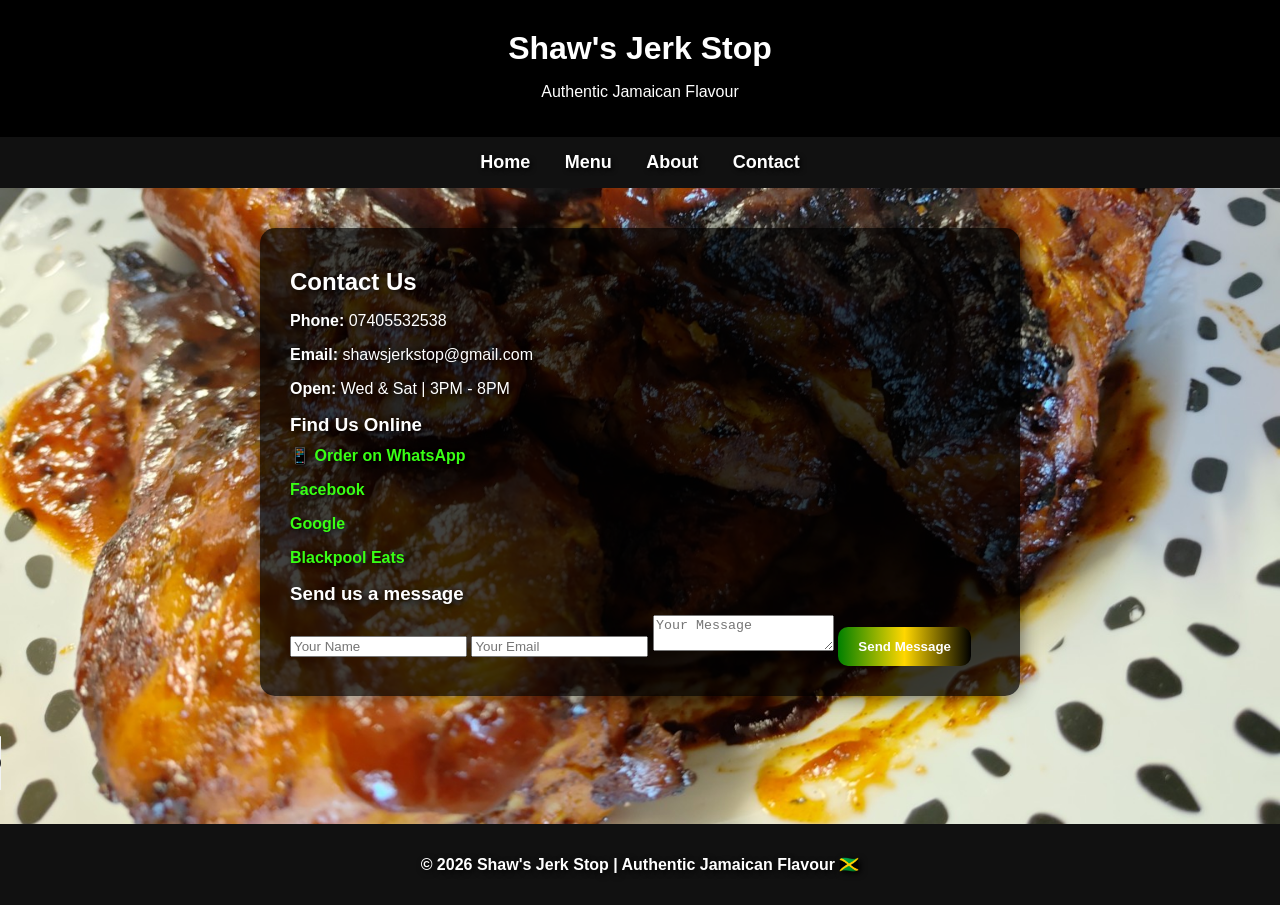
==== contact.html @ 75566e00 "Add files via upload" ====
<!DOCTYPE html>
<html lang="en">
<head>
  <meta charset="UTF-8">
  <title>Contact - Shaw's Jerk Stop</title>

  <link rel="stylesheet" href="style.css">
  
</head>

<body>

<header>
  <h1>Shaw's Jerk Stop</h1>
  <p>Authentic Jamaican Flavour</p>
</header>

<nav>
  <a href="index.html">Home</a>
  <a href="menu.html">Menu</a>
  <a href="about.html">About</a>
  <a href="contact.html">Contact</a>
</nav>

<div class="content">
  <h2>Contact Us</h2>

  <p><strong>Phone:</strong> 07405532538</p>
  <p><strong>Email:</strong> shawsjerkstop@gmail.com</p>
  <p><strong>Open:</strong> Wed & Sat | 3PM - 8PM</p>

<h3>Find Us Online</h3>

<a href="https://wa.me/447405532538" target="_blank">
📱 Order on WhatsApp
</a>

<p>
  <a href="https://facebook.com" target="_blank">Facebook</a>
</p>

<p>
  <a href="https://google.com" target="_blank">Google</a>
</p>

<p>
  <a href="https://blackpooleats.com" target="_blank">Blackpool Eats</a>
</p>

  <h3>Send us a message</h3>

  <input type="text" placeholder="Your Name">
  <input type="email" placeholder="Your Email">
  <textarea placeholder="Your Message"></textarea>

  <button>Send Message</button>
</div>

<audio controls>
    <source src="reggae.mp3" type="audio/mpeg">
</audio>

<footer>
    <p>© 2026 Shaw's Jerk Stop | Authentic Jamaican Flavour 🇯🇲</p>
</footer>

</body>
</html>
---- style.css ----
/* GENERAL */

body {
    margin: 0;
    font-family: Arial, sans-serif;
    background-image: url("jerkchicken.jpg");
background-size: cover;
background-position: center;
background-attachment: fixed;
color: white;
text-shadow: 2px 2px 5px black;
}

/* HEADER */
header {
  background: black;
  color: white;
  text-align: center;
  padding: 20px;
}

header img {
  width: 120px;
}

/* NAV BAR */
nav {
    background: #111;
    padding: 15px;
    text-align: center;
    position: sticky;
    top: 0;
    z-index: 1000;
}

nav a {
    color: white;
    text-decoration: none;
    margin: 15px;
    font-size: 18px;
    font-weight: bold;
    transition: 0.3s;
}

nav a:hover {
    color: #ff5c8a;
}

/* PAGE CONTENT (for About & Contact pages) */
.content {
  padding: 30px;
  max-width: 600px;
  margin: auto;
}

.content a {
    color: #39ff14;
    font-weight: bold;
    text-decoration: none;
}

.content a:hover {
    color: #ffd700;
    text-decoration: underline;
}

.content {
    background: rgba(0, 0, 0, 0.75);
    padding: 30px;
    max-width: 700px;
    margin: 40px auto;
    border-radius: 15px;
    color: white;
    box-shadow: 0 0 20px rgba(0,0,0,0.6);
}

h1, h2, h3, p {
    text-shadow: 2px 2px 6px black;
}

.about-container {
    background: rgba(0, 0, 0, 0.65);
    padding: 20px;
    border-radius: 15px;
    width: 80%;
    margin: auto;
}

/* SECTIONS */
section {
  padding: 20px;
}

/* MENU LAYOUT */
.menu {
    display: flex;
    gap: 25px;
    overflow-x: auto;
    scroll-behavior: smooth;
    padding: 20px;
}

.menu::-webkit-scrollbar {
    height: 10px;
}

.menu::-webkit-scrollbar-thumb {
    background: #ff5c8a;
    border-radius: 10px;
}

/* MENU CARDS */
.card {
  background: white;
  padding: 10px;
  border-radius: 10px;
  width: 250px;
  text-align: center;
  box-shadow: 0 0 15px rgba(0,0,0,0.6);
}

.card h3 {
    color: black;
    font-size: 24px;
    font-weight: bold;
}

.card p {
    color: #222;
    font-size: 18px;
    font-weight: bold;
}

/* IMAGES */
img {
  width: 100%;
  height: auto;
  border-radius: 10px;
}

/* HEADINGS */
h1, h2, h3 {
  margin: 10px 0;
}

/* BUTTONS */
button {
  background: #ff6b6b;
  border: none;
  padding: 10px;
  color: white;
  cursor: pointer;
  border-radius: 5px;
}

button:hover {
  background: #e05555;
}

/* FOOTER */
footer {
  background: black;
  color: white;
  text-align: center;
  padding: 10px;
}

.menu-image {
  width: 100%;
  max-width: 600px;
  display: block;
  margin: 20px auto 40px auto;
  border-radius: 10px;
  box-shadow: 0 4px 12px rgba(0, 0, 0, 0.2);
}
.carousel {
    width: 100%;
    height: 400px;
    overflow: hidden;
    position: relative;
}

.carousel img {
    width: 100%;
    height: 400px;
    object-fit: cover;
}

.hero-text {
    position: absolute;
    top: 50%;
    left: 50%;
    transform: translate(-50%, -50%);
    color: white;
    text-align: center;
    background: rgba(0,0,0,0.5);
    padding: 20px;
    border-radius: 10px;
}

.hero-text h1 {
    font-size: 50px;
}

.hero-text p {
    font-size: 24px;
}

.carousel {
    position: relative;
    width: 100%;
    height: 500px;
    overflow: hidden;
}

.carousel img {
    width: 100%;
    height: 500px;
    object-fit: cover;
    transition: opacity 1s ease-in-out;
}

.hero-text {
    position: absolute;
    top: 50%;
    left: 50%;
    transform: translate(-50%, -50%);
    background: rgba(0,0,0,0.6);
    padding: 25px;
    border-radius: 12px;
    text-align: center;
    color: white;
}

.hero-text h1 {
    font-size: 48px;
    margin-bottom: 10px;
}

.hero-text p {
    font-size: 24px;
}

nav a {
    transition: 0.3s;
}

nav a:hover {
    color: gold;
}

.card {
    transition: transform 0.3s;
}


.card {
    background: white;
    padding: 15px;
    border-radius: 15px;
    width: 280px;
    min-width: 280px;
    text-align: center;
    transition: transform 0.4s ease;
}

.card:hover {
    transform: rotate(3deg) scale(1.05);
}

.card img {
    width: 100%;
    height: 220px;
    object-fit: cover;
    border-radius: 12px;
}

.card:hover img {
    transform: scale(1.08);
}

button {
    background: #ff5c8a;
    color: white;
    border: none;
    padding: 10px 16px;
    border-radius: 8px;
    cursor: pointer;
    transition: 0.3s;
}

button:hover {
    background: #ff2f68;
    transform: scale(1.1);
}

button:hover {
    transform: scale(1.05);
    box-shadow: 0 0 15px lime;
}

.whatsapp-btn {
    position: fixed;
    bottom: 20px;
    right: 20px;
    background: #25D366;
    color: white;
    padding: 15px 25px;
    border-radius: 50px;
    text-decoration: none;
    font-weight: bold;
    box-shadow: 0 0 15px rgba(0,0,0,0.4);
    transition: 0.3s;
}

.whatsapp-btn:hover {
    transform: scale(1.1);
    background: #1ebe5d;
}

#cart {
    background: rgba(0,0,0,0.8);
    color: white;
    padding: 20px;
    margin: 30px auto;
    width: 80%;
    border-radius: 15px;
    text-align: center;
    box-shadow: 0 0 15px #ffcd16;
}

#cart input {
    width: 80%;
    padding: 12px;
    margin: 10px;
    border: none;
    border-radius: 10px;
    font-size: 16px;
}

.checkout-btn {
    background: #25D366;
    color: white;
    border: none;
    padding: 15px 25px;
    border-radius: 12px;
    font-size: 18px;
    cursor: pointer;
    transition: 0.3s;
}

.checkout-btn:hover {
    transform: scale(1.08);
    background: #1ebe5d;
}

button:hover {
    transform: scale(1.1) rotate(-2deg);
    background: linear-gradient(
        45deg,
        #009b3a,
        #ffcd00,
        #000000
    );

    color: white;

    box-shadow: 0 0 20px #ffcd00;

    transition: 0.4s ease;
}

.card:hover {
    transform: translateY(-10px) scale(1.05);

    box-shadow:
    0 0 15px #009b3a,
    0 0 25px #ffcd00;

    transition: 0.4s;
}#reviews {
    padding: 40px;
    text-align: center;
}

.review-card {
    background: #1f1f1f;
    color: white;
    margin: 20px auto;
    padding: 20px;
    border-radius: 12px;
    width: 60%;
    box-shadow: 0 0 15px rgba(0,0,0,0.4);
    transition: 0.3s;
}

.review-card:hover {
    transform: scale(1.05);
    background: linear-gradient(to right, green, gold, black);
}button {
    background: linear-gradient(to right, green, gold, black);
    color: white;
    border: none;
    padding: 12px 20px;
    margin-top: 10px;
    border-radius: 10px;
    cursor: pointer;
    font-weight: bold;
    transition: 0.3s;
}

button:hover {
    transform: scale(1.1);
    box-shadow: 0 0 20px gold;
}

.hero-text {
    background: rgba(0, 0, 0, 0.6);
    padding: 20px;
    border-radius: 15px;
    display: inline-block;
}

footer {
    background: #111;
    color: white;
    text-align: center;
    padding: 15px;
    margin-top: 30px;
    font-weight: bold;
}

#reviews {
    text-align: center;
    padding: 30px;
}

.review-card {
    background: rgba(0,0,0,0.75);
    color: white;
    padding: 20px;
    margin: 20px auto;
    width: 70%;
    border-radius: 15px;
    box-shadow: 0 0 15px rgba(0,0,0,0.5);
}
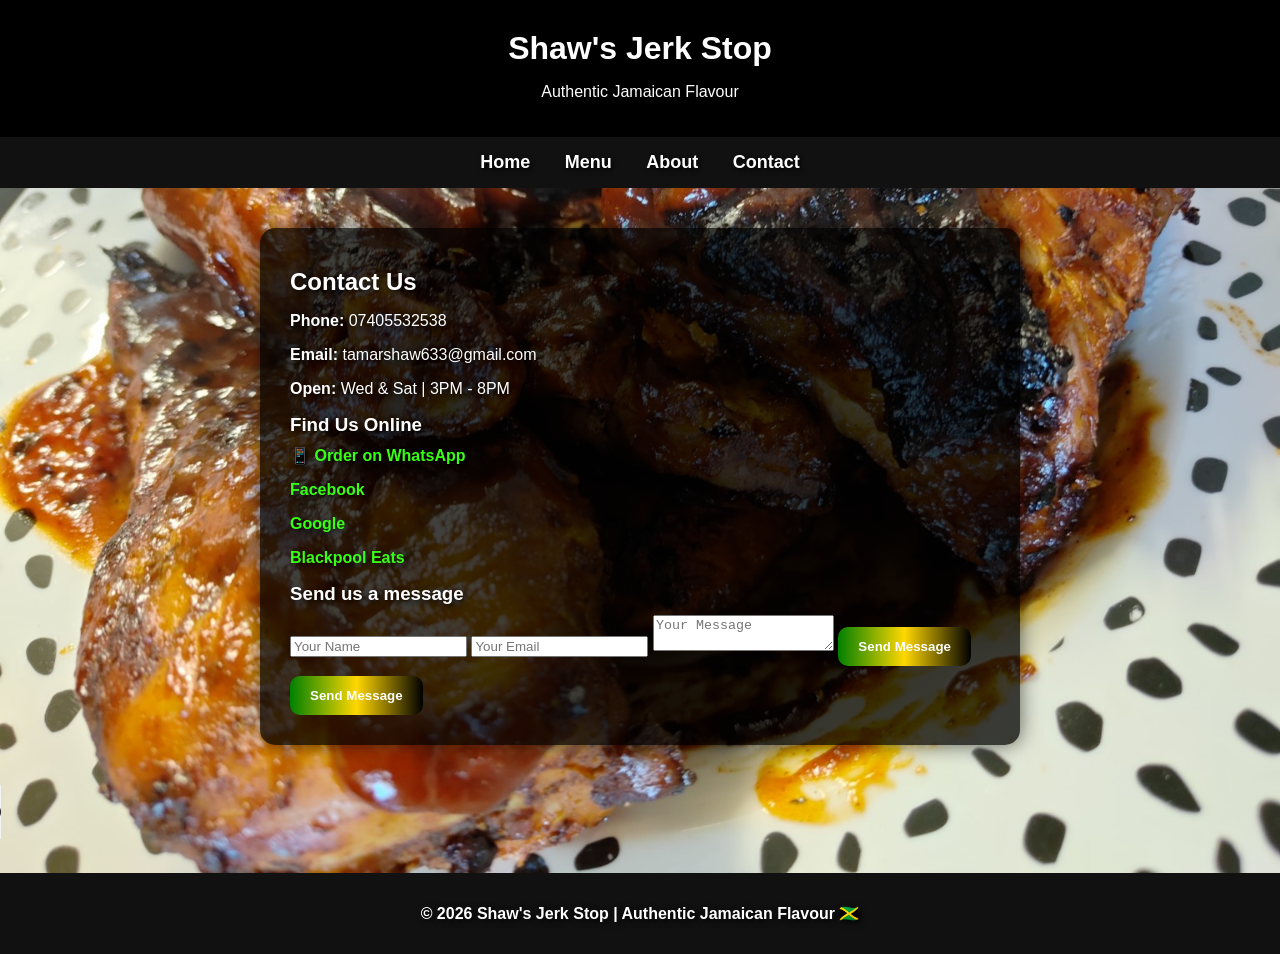
==== commit b9c18fe1: "Modify contact form and email address Updated email address and added a form for message submission." ====
--- a/contact.html
+++ b/contact.html
@@ -26,7 +26,7 @@
   <h2>Contact Us</h2>
 
   <p><strong>Phone:</strong> 07405532538</p>
-  <p><strong>Email:</strong> shawsjerkstop@gmail.com</p>
+  <p><strong>Email:</strong> tamarshaw633@gmail.com</p>
   <p><strong>Open:</strong> Wed & Sat | 3PM - 8PM</p>
 
 <h3>Find Us Online</h3>
@@ -49,10 +49,17 @@
 
   <h3>Send us a message</h3>
 
-  <input type="text" placeholder="Your Name">
-  <input type="email" placeholder="Your Email">
-  <textarea placeholder="Your Message"></textarea>
+  <form action="mailto:tamarshaw633@gmail.com" method="post" enctype="text/plain">
 
+<input type="text" name="name" placeholder="Your Name">
+
+<input type="email" name="email" placeholder="Your Email">
+
+<textarea name="message" placeholder="Your Message"></textarea>
+
+<button type="submit">Send Message</button>
+
+</form>
   <button>Send Message</button>
 </div>
 
@@ -65,4 +72,4 @@
 </footer>
 
 </body>
-</html>+</html>
